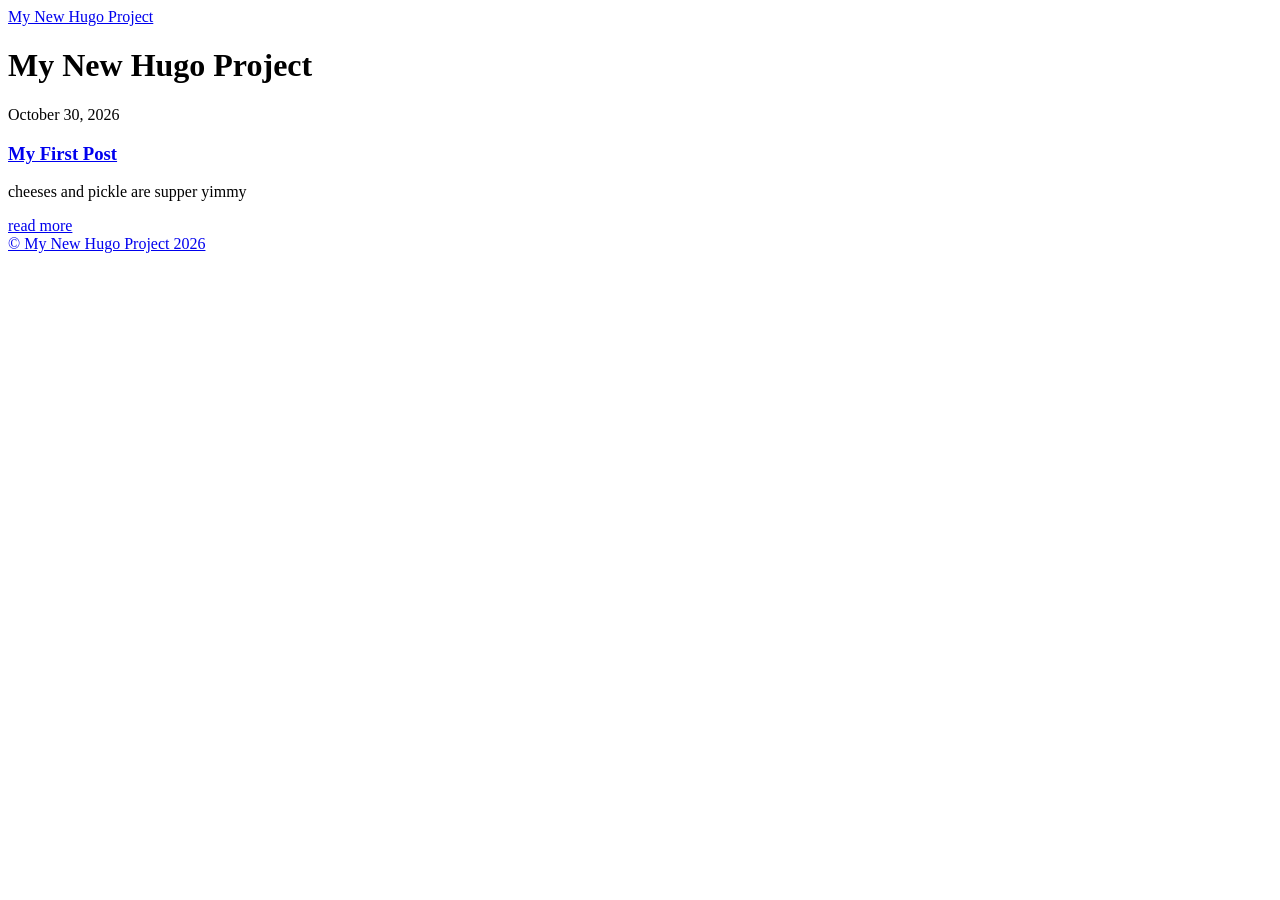
==== public/index.html @ ca146bc6 "fix stuff" ====
<!DOCTYPE html>
<html lang="en-us">
  <head><script src="/livereload.js?mindelay=10&amp;v=2&amp;port=1313&amp;path=livereload" data-no-instant defer></script>
    <meta charset="utf-8">
    <meta http-equiv="X-UA-Compatible" content="IE=edge,chrome=1">
    
    <title>My New Hugo Project</title>
    <meta name="viewport" content="width=device-width,minimum-scale=1">
    <meta name="description" content="">
    <meta name="generator" content="Hugo 0.170.0-DEV">
    
    
    
      <meta name="robots" content="noindex, nofollow">
    
    

    <link rel="stylesheet" href="/ananke/css/main.css">
    <script>
  (function () {
    "use strict";

    
    
    function revealButtons() {
      var buttons = document.querySelectorAll(".code-block .code-copy[hidden]");
      for (var i = 0; i < buttons.length; i++) {
        buttons[i].hidden = false;
      }
    }
    if (document.readyState === "loading") {
      document.addEventListener("DOMContentLoaded", revealButtons);
    } else {
      revealButtons();
    }

    function flash(button) {
      var label = button.querySelector(".code-copy-label");
      var previous = label ? label.textContent : null;
      button.classList.add("is-copied");
      if (label) label.textContent = "Copied";
      window.setTimeout(function () {
        button.classList.remove("is-copied");
        if (label && previous !== null) label.textContent = previous;
      }, 2000);
    }

    function legacyCopy(text) {
      var area = document.createElement("textarea");
      area.value = text;
      area.setAttribute("readonly", "");
      area.style.position = "absolute";
      area.style.left = "-9999px";
      document.body.appendChild(area);
      area.select();
      var ok = false;
      try {
        ok = document.execCommand("copy");
      } catch (e) {
        ok = false;
      }
      document.body.removeChild(area);
      return ok;
    }

    function copyFrom(button) {
      var container = button.closest(".code-block");
      if (!container) return;
      var pre = container.querySelector("pre");
      if (!pre) return;
      var source = pre.querySelector("code") || pre;
      var text = source.innerText;

      if (navigator.clipboard && navigator.clipboard.writeText) {
        navigator.clipboard.writeText(text).then(
          function () { flash(button); },
          function () { if (legacyCopy(text)) flash(button); }
        );
      } else if (legacyCopy(text)) {
        flash(button);
      }
    }

    document.addEventListener("click", function (event) {
      var button = event.target.closest(".code-copy");
      if (button) copyFrom(button);
    });
  })();
</script>

    
      

    

    
    
      <link href="/index.xml" rel="alternate" type="application/rss+xml" title="My New Hugo Project" />
      <link href="/index.xml" rel="feed" type="application/rss+xml" title="My New Hugo Project" />
      
    

    
      <link rel="canonical" href="http://localhost:1313/">
    

    
    
    <meta property="og:url" content="http://localhost:1313/">
	<meta property="og:site_name" content="My New Hugo Project">
	<meta property="og:title" content="My New Hugo Project">
	<meta property="og:locale" content="en_us">
	<meta property="og:type" content="website">

	<meta itemprop="name" content="My New Hugo Project">
	<meta itemprop="datePublished" content="2026-10-30T11:35:27-04:00">
	<meta itemprop="dateModified" content="2026-10-30T11:35:27-04:00">
	<meta name="twitter:card" content="summary">
	<meta name="twitter:title" content="My New Hugo Project">

	
  </head><body class="ma0 avenir bg-near-white development is-home">

  <header>
    <div class="pb3-m pb6-l bg-black">
      <nav class="pv3 ph3 ph4-ns" role="navigation">
  <div class="flex-l center items-center justify-between">
    <a href="/" class="f3 fw2 hover-white white-90 dib no-underline">
      
        My New Hugo Project
      
    </a>
    <div class="flex-l items-center">
      

      
      <div class="ananke-socials"></div>

    </div>
  </div>
</nav>

      
      <div class="tc-l pv3 ph3 ph4-ns">
        <h1 class="f2 f-subheadline-l fw2 light-silver mb0 lh-title">
          My New Hugo Project
        </h1>
        
      </div>
    </div>
  </header>

<main class="pb7" role="main"><article class="cf ph3 ph5-l pv3 pv4-l f4 tc-l center measure-wide lh-copy nested-links mid-gray">
    
  </article>

  
  
  
  
  

  
    <div class="pa3 pa4-ns w-100 w-70-ns center">
      

      <section class="w-100 mw8">
        
        
          <div class="w-100 mb4 relative">
            

<article class="bb b--black-10">
  <div class="db pv4 ph3 ph0-l dark-gray no-underline">
    <div class="flex-column flex-row-ns flex">
      
      <div class="blah w-100">
        
          <time class="f6 db" datetime="2026-10-30T11:35:27-04:00">October 30, 2026</time>
        
        <h1 class="f3 fw1 athelas mt0 lh-title">
          <a href="/posts/my-first-post/" class="color-inherit dim link">
            My First Post
            </a>
        </h1>
        <div class="f6 f5-l lh-copy nested-copy-line-height nested-links">
          <p>cheeses and pickle are supper yimmy</p>
        </div>
        <a href="/posts/my-first-post/" class="ba b--moon-gray bg-light-gray br2 color-inherit dib f7 hover-bg-moon-gray link mt2 ph2 pv1">read more</a>
      </div>
    </div>
  </div>
</article>

          </div>
        
      </section>

      

    </div>
  
</main><footer class="bg-black bottom-0 w-100 pa3" role="contentinfo">
  <div class="flex justify-between">
  <a class="f4 fw4 hover-white white-70 dn dib-ns pv2 ph3 no-underline" href="http://localhost:1313/" >
    &copy;  My New Hugo Project 2026 
  </a>
    <div><div class="ananke-socials"></div>
</div>
  </div>
</footer>
</body>
</html>
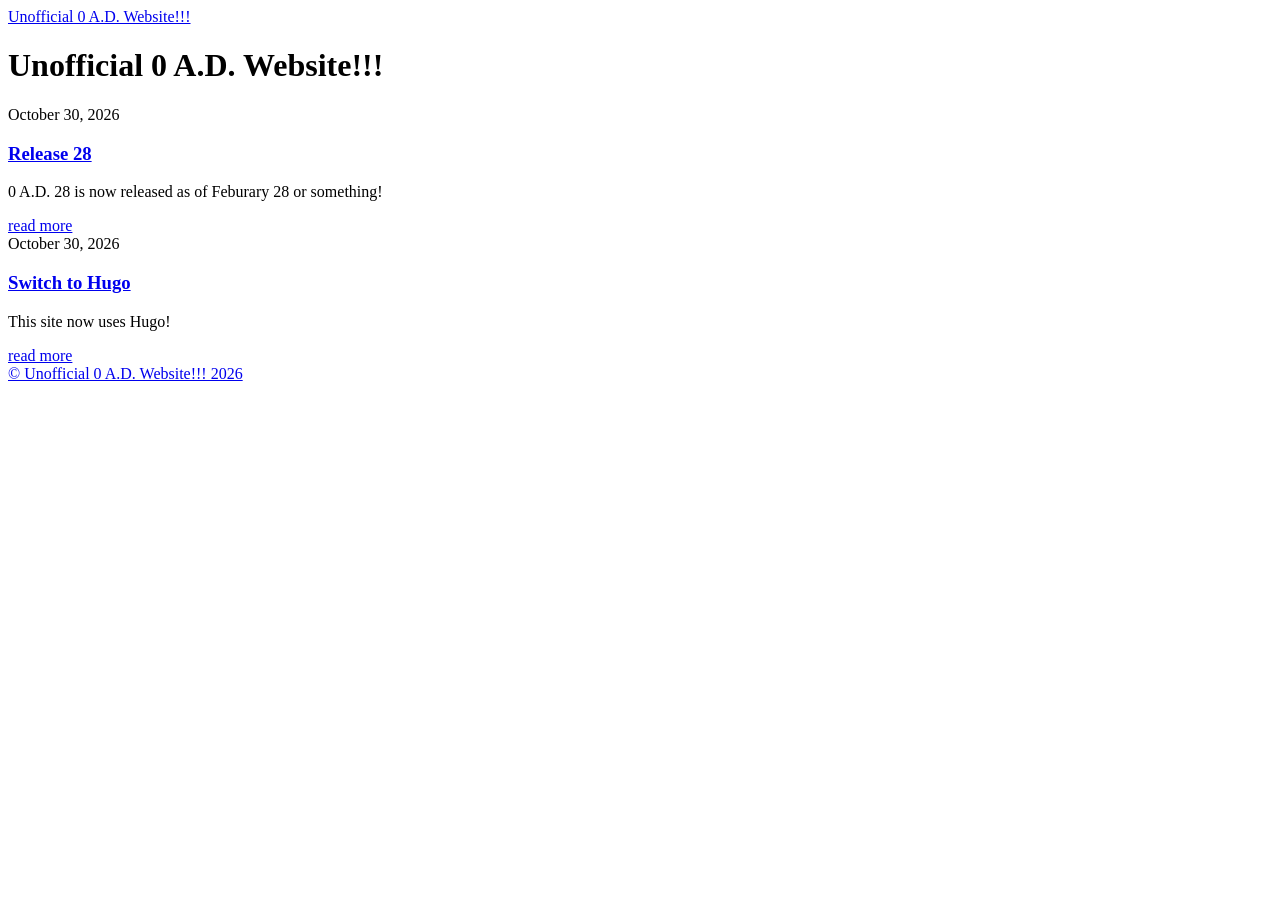
==== commit ee33ad30: "chnages and stuff" ====
--- a/public/index.html
+++ b/public/index.html
@@ -4,7 +4,7 @@
     <meta charset="utf-8">
     <meta http-equiv="X-UA-Compatible" content="IE=edge,chrome=1">
     
-    <title>My New Hugo Project</title>
+    <title>Unofficial 0 A.D. Website!!!</title>
     <meta name="viewport" content="width=device-width,minimum-scale=1">
     <meta name="description" content="">
     <meta name="generator" content="Hugo 0.170.0-DEV">
@@ -95,8 +95,8 @@
 
     
     
-      <link href="/index.xml" rel="alternate" type="application/rss+xml" title="My New Hugo Project" />
-      <link href="/index.xml" rel="feed" type="application/rss+xml" title="My New Hugo Project" />
+      <link href="/index.xml" rel="alternate" type="application/rss+xml" title="Unofficial 0 A.D. Website!!!" />
+      <link href="/index.xml" rel="feed" type="application/rss+xml" title="Unofficial 0 A.D. Website!!!" />
       
     
 
@@ -107,16 +107,16 @@
     
     
     <meta property="og:url" content="http://localhost:1313/">
-	<meta property="og:site_name" content="My New Hugo Project">
-	<meta property="og:title" content="My New Hugo Project">
+	<meta property="og:site_name" content="Unofficial 0 A.D. Website!!!">
+	<meta property="og:title" content="Unofficial 0 A.D. Website!!!">
 	<meta property="og:locale" content="en_us">
 	<meta property="og:type" content="website">
 
-	<meta itemprop="name" content="My New Hugo Project">
+	<meta itemprop="name" content="Unofficial 0 A.D. Website!!!">
 	<meta itemprop="datePublished" content="2026-10-30T11:35:27-04:00">
 	<meta itemprop="dateModified" content="2026-10-30T11:35:27-04:00">
 	<meta name="twitter:card" content="summary">
-	<meta name="twitter:title" content="My New Hugo Project">
+	<meta name="twitter:title" content="Unofficial 0 A.D. Website!!!">
 
 	
   </head><body class="ma0 avenir bg-near-white development is-home">
@@ -127,7 +127,7 @@
   <div class="flex-l center items-center justify-between">
     <a href="/" class="f3 fw2 hover-white white-90 dib no-underline">
       
-        My New Hugo Project
+        Unofficial 0 A.D. Website!!!
       
     </a>
     <div class="flex-l items-center">
@@ -143,7 +143,7 @@
       
       <div class="tc-l pv3 ph3 ph4-ns">
         <h1 class="f2 f-subheadline-l fw2 light-silver mb0 lh-title">
-          My New Hugo Project
+          Unofficial 0 A.D. Website!!!
         </h1>
         
       </div>
@@ -179,14 +179,41 @@
           <time class="f6 db" datetime="2026-10-30T11:35:27-04:00">October 30, 2026</time>
         
         <h1 class="f3 fw1 athelas mt0 lh-title">
-          <a href="/posts/my-first-post/" class="color-inherit dim link">
-            My First Post
+          <a href="/posts/release28/" class="color-inherit dim link">
+            Release 28
             </a>
         </h1>
         <div class="f6 f5-l lh-copy nested-copy-line-height nested-links">
-          <p>cheeses and pickle are supper yimmy</p>
+          <p>0 A.D. 28 is now released as of Feburary 28 or something!</p>
         </div>
-        <a href="/posts/my-first-post/" class="ba b--moon-gray bg-light-gray br2 color-inherit dib f7 hover-bg-moon-gray link mt2 ph2 pv1">read more</a>
+        <a href="/posts/release28/" class="ba b--moon-gray bg-light-gray br2 color-inherit dib f7 hover-bg-moon-gray link mt2 ph2 pv1">read more</a>
+      </div>
+    </div>
+  </div>
+</article>
+
+          </div>
+        
+          <div class="w-100 mb4 relative">
+            
+
+<article class="bb b--black-10">
+  <div class="db pv4 ph3 ph0-l dark-gray no-underline">
+    <div class="flex-column flex-row-ns flex">
+      
+      <div class="blah w-100">
+        
+          <time class="f6 db" datetime="2026-10-30T11:35:27-04:00">October 30, 2026</time>
+        
+        <h1 class="f3 fw1 athelas mt0 lh-title">
+          <a href="/posts/switchtohugo/" class="color-inherit dim link">
+            Switch to Hugo
+            </a>
+        </h1>
+        <div class="f6 f5-l lh-copy nested-copy-line-height nested-links">
+          <p>This site now uses Hugo!</p>
+        </div>
+        <a href="/posts/switchtohugo/" class="ba b--moon-gray bg-light-gray br2 color-inherit dib f7 hover-bg-moon-gray link mt2 ph2 pv1">read more</a>
       </div>
     </div>
   </div>
@@ -203,7 +230,7 @@
 </main><footer class="bg-black bottom-0 w-100 pa3" role="contentinfo">
   <div class="flex justify-between">
   <a class="f4 fw4 hover-white white-70 dn dib-ns pv2 ph3 no-underline" href="http://localhost:1313/" >
-    &copy;  My New Hugo Project 2026 
+    &copy;  Unofficial 0 A.D. Website!!! 2026 
   </a>
     <div><div class="ananke-socials"></div>
 </div>
